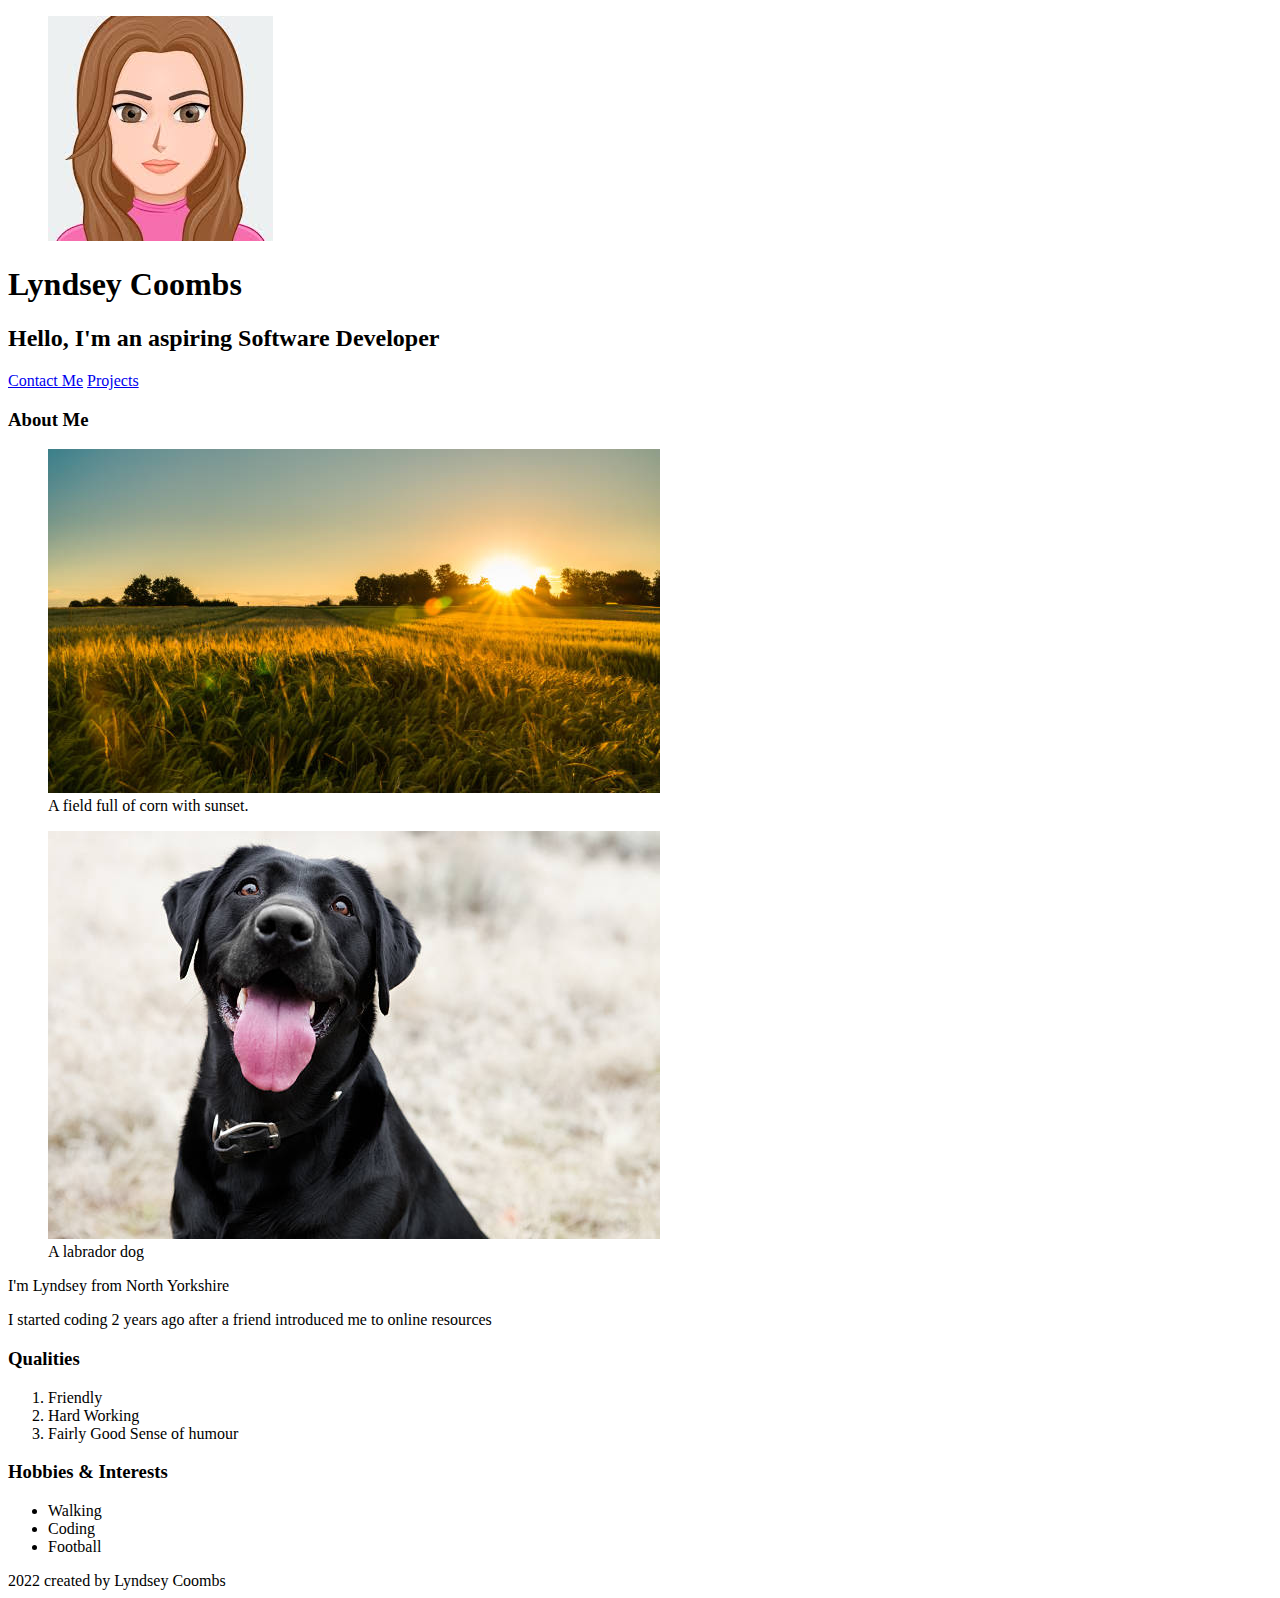
==== index.html @ 40d3d772 "images added relating to me" ====
<!DOCTYPE html>
<html lang="en">
  <head>
    <title>Lyndsey Coombs</title>
  </head>
  <body>
       <header>
        <figure>
          <img src="images/my_photo.jpeg" alt="my photo">
        </figure>
           <h1>Lyndsey Coombs</h1> 
           <h2>Hello, I'm an aspiring Software Developer</h2>
           <a href="./pages/contact.html" target="_blank">Contact Me</a>
           <a href="./pages/projects.html" target="_blank">Projects</a>
        </header> 
       <main>
        <h3>About Me</h3>
        <figure>
          <img src="images/field.jpeg" alt="photo of a field">
          <br>
          <figcaption>
            A field full of corn with sunset.
          </figcaption>
        </figure>
        <figure>
          <img src="images/dog.jpeg" alt="photo of black lab">
          <br>
          <figcaption>
            A labrador dog
          </figcaption>
        </figure>
        <p>I'm Lyndsey from North Yorkshire </p>
        <p>I started coding 2 years ago after a friend introduced me to online resources </p>
       </main>
       
       <section>
          <h3>Qualities</h3> 
          <ol>
              <li>Friendly</li>
              <li>Hard Working</li>
              <li>Fairly Good Sense of humour</li>
          </ol>
        </section>

         <section>
             <h3>Hobbies & Interests</h3>
          <ul>
              <li>Walking</li>
              <li>Coding</li>
              <li>Football</li>
          </ul>
        </section>
       <footer>
           2022 created by Lyndsey Coombs
       </footer>
    </body>
</html>
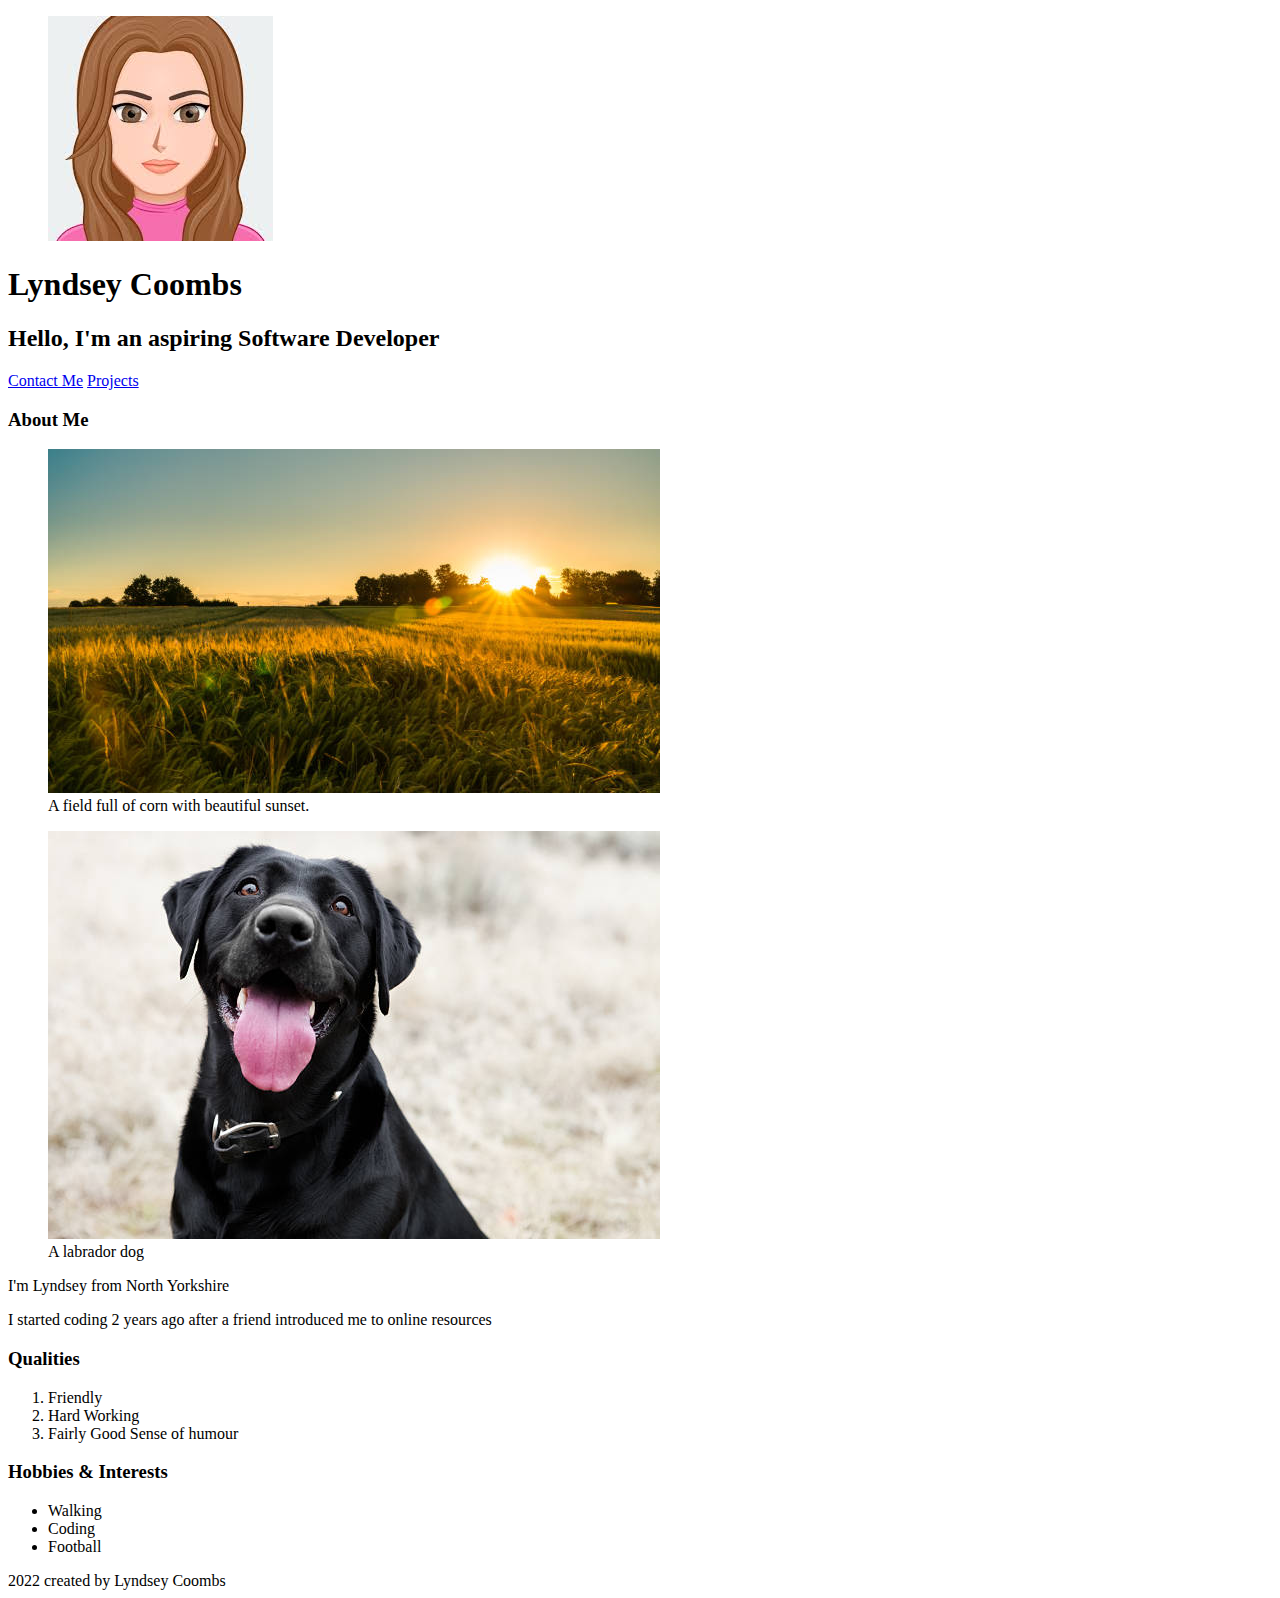
==== commit 00dd653c: "more images." ====
--- a/index.html
+++ b/index.html
@@ -19,7 +19,7 @@
           <img src="images/field.jpeg" alt="photo of a field">
           <br>
           <figcaption>
-            A field full of corn with sunset.
+            A field full of corn with beautiful sunset.
           </figcaption>
         </figure>
         <figure>
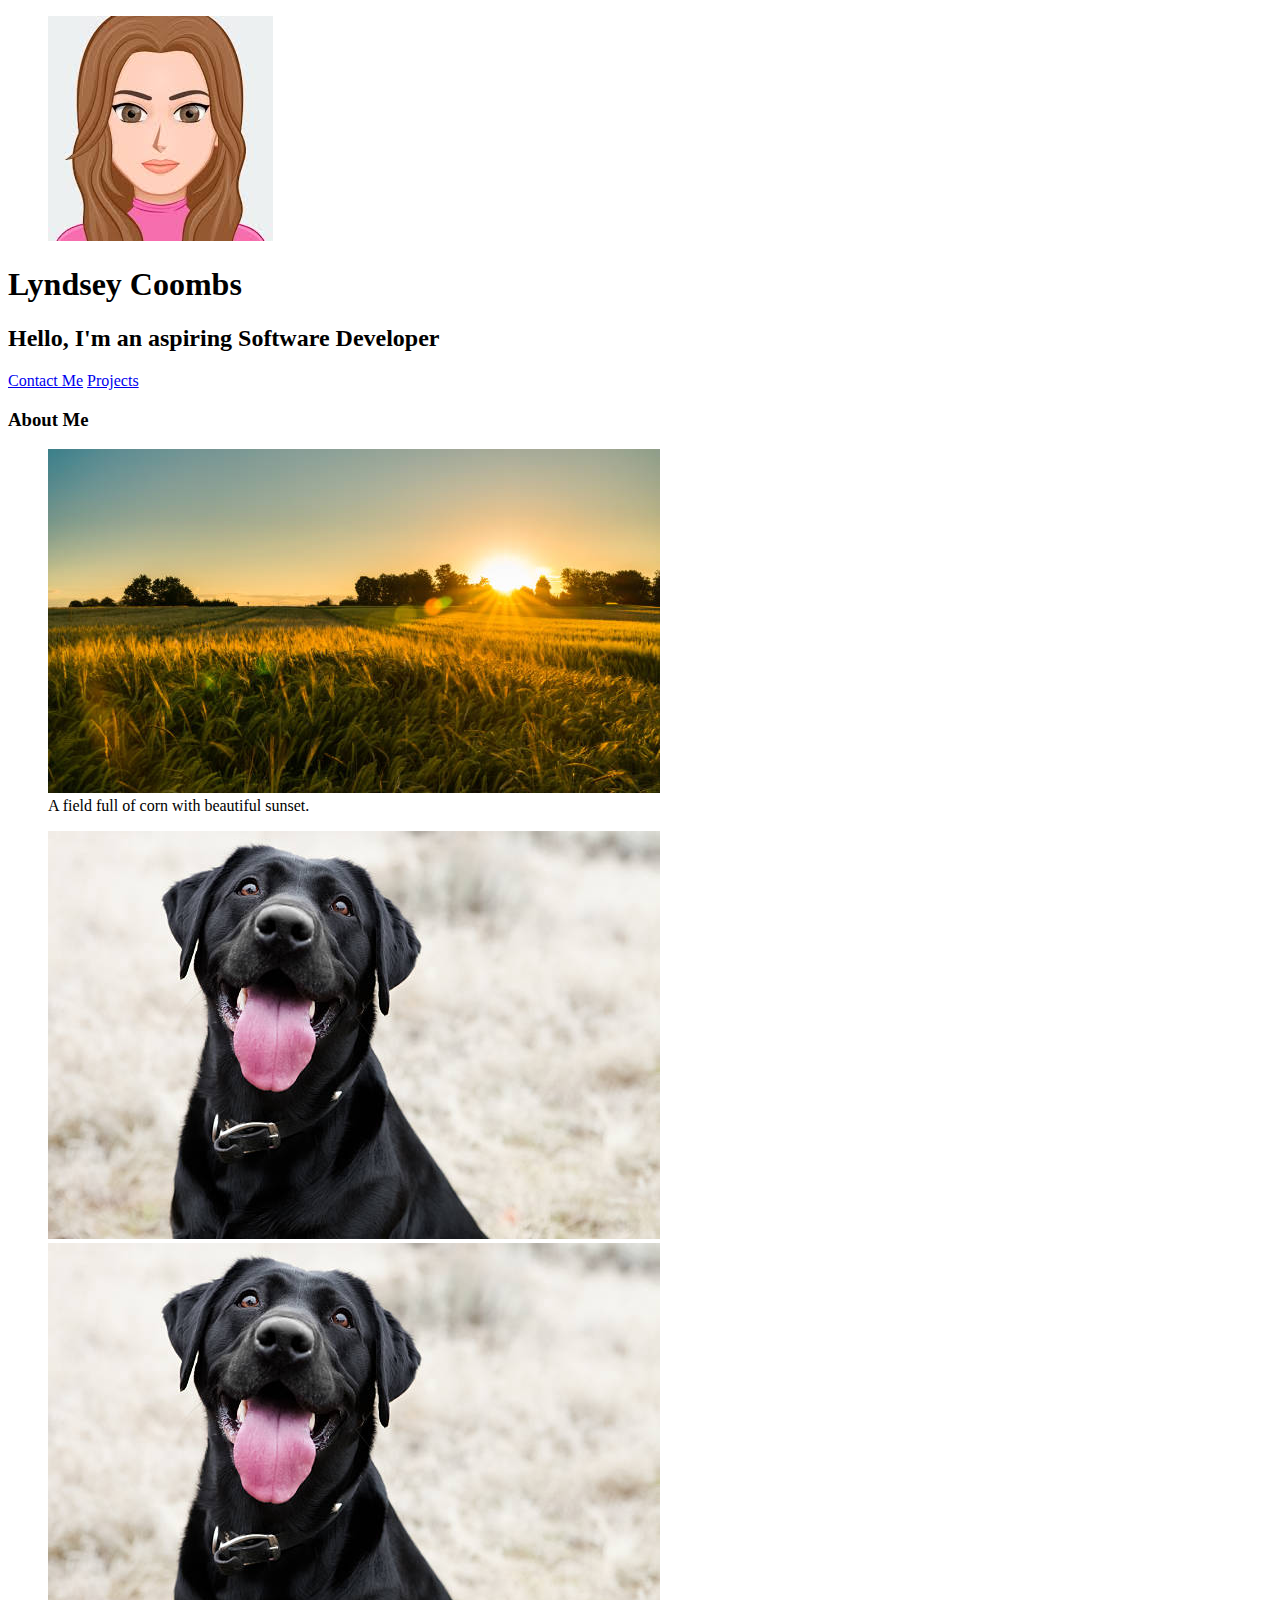
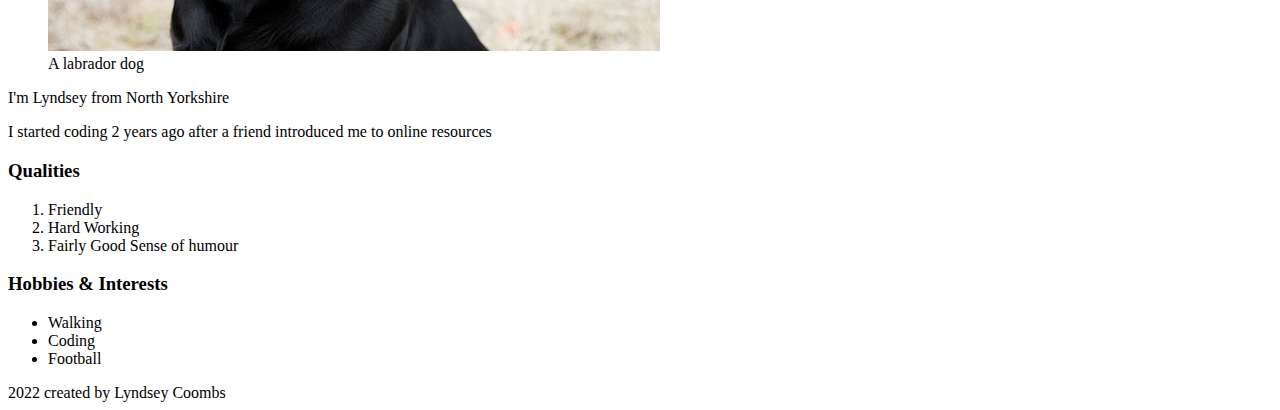
==== commit ffa5fadc: "table added." ====
--- a/index.html
+++ b/index.html
@@ -23,6 +23,7 @@
           </figcaption>
         </figure>
         <figure>
+          <img src="images/dog.jpeg" alt="photo of black lab">
           <img src="images/dog.jpeg" alt="photo of black lab">
           <br>
           <figcaption>
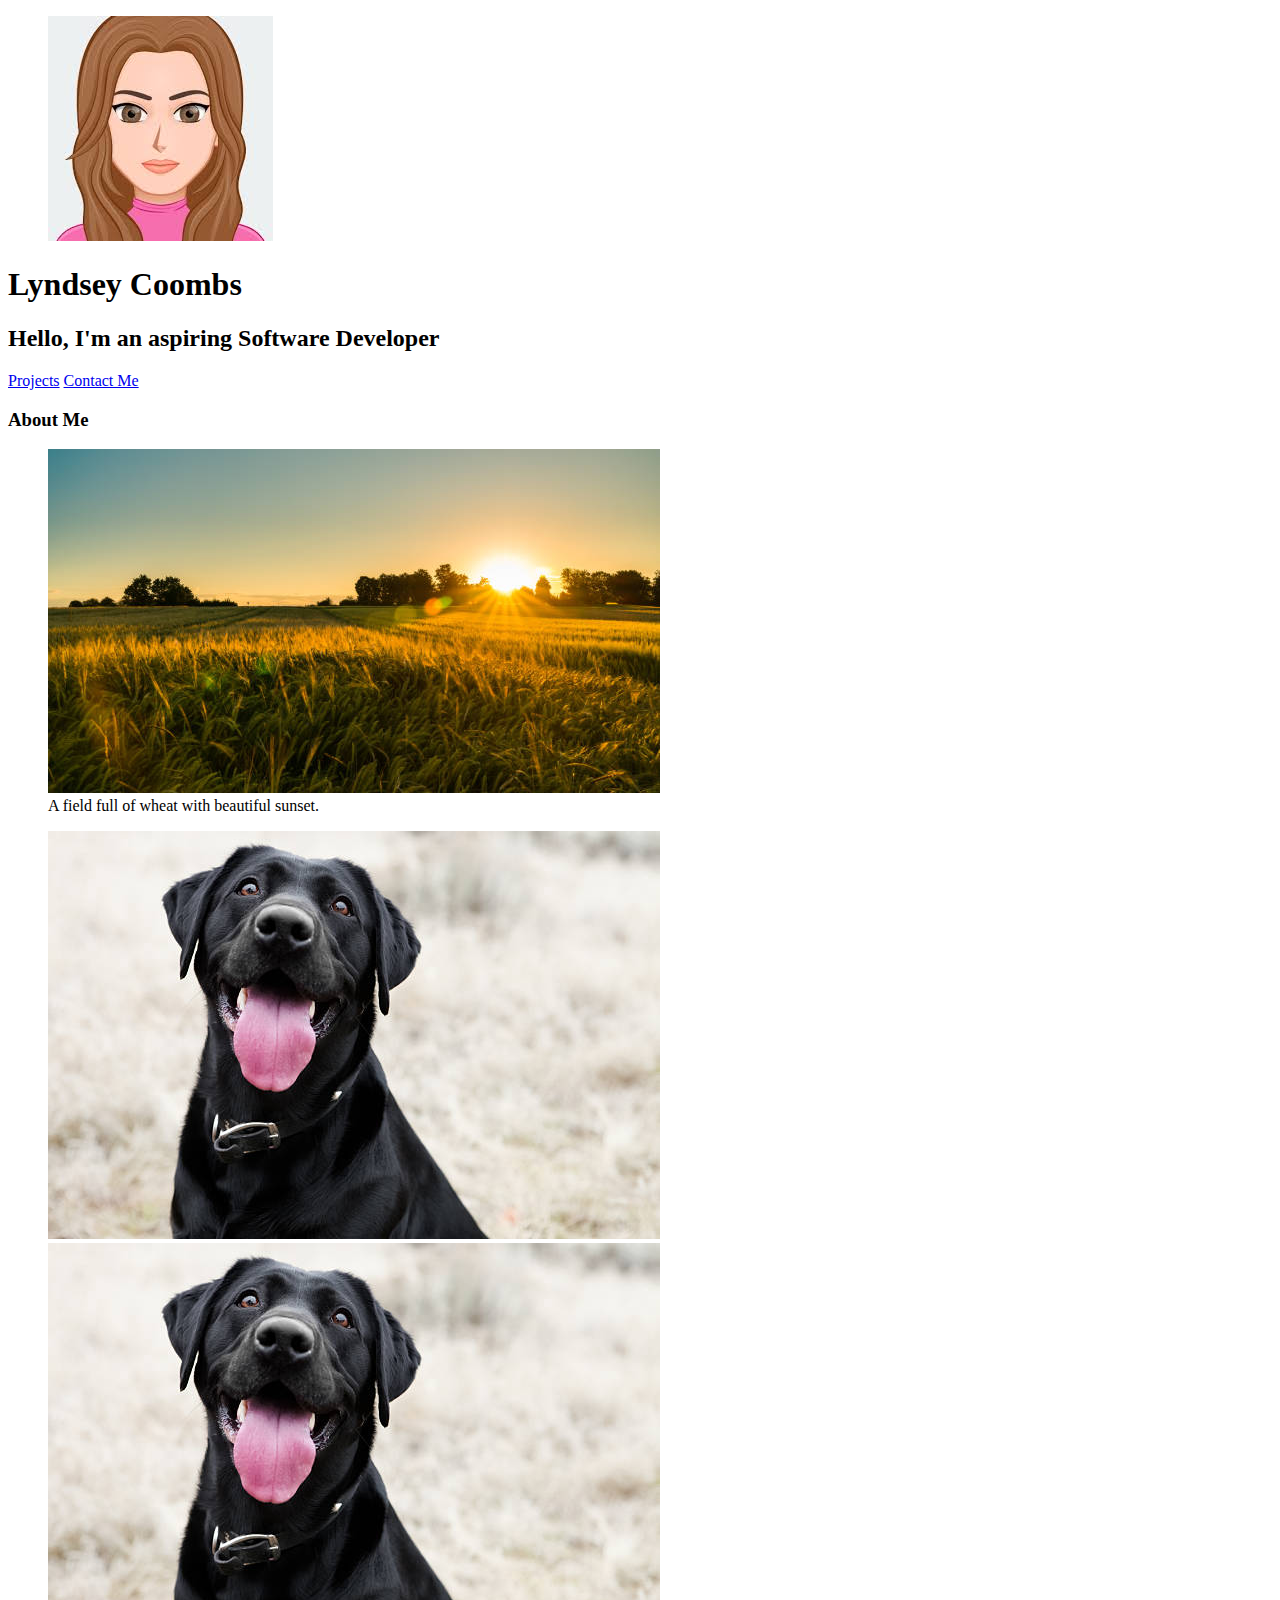
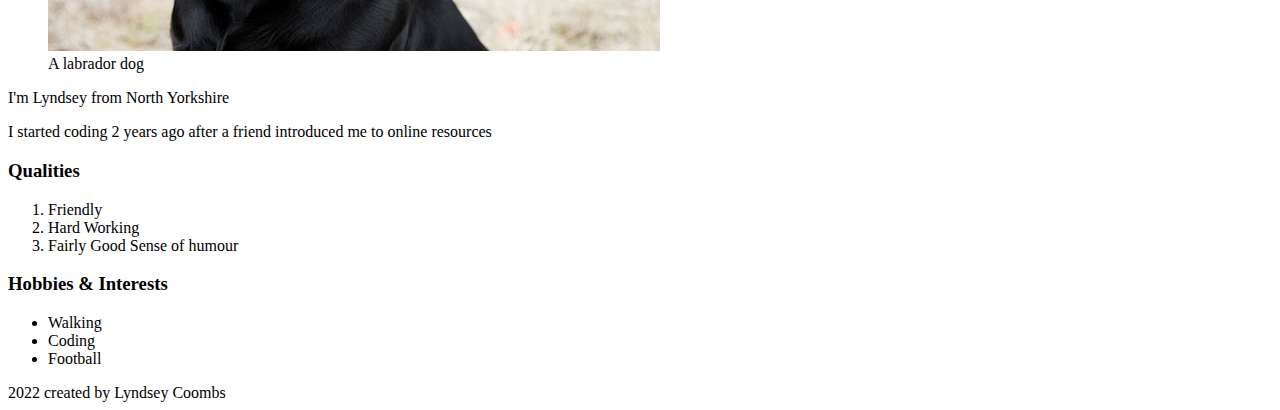
==== commit b26cf3fd: "image change" ====
--- a/index.html
+++ b/index.html
@@ -10,8 +10,9 @@
         </figure>
            <h1>Lyndsey Coombs</h1> 
            <h2>Hello, I'm an aspiring Software Developer</h2>
+           <a href="./pages/projects.html" target="_blank">Projects</a>
            <a href="./pages/contact.html" target="_blank">Contact Me</a>
-           <a href="./pages/projects.html" target="_blank">Projects</a>
+           
         </header> 
        <main>
         <h3>About Me</h3>
@@ -19,7 +20,7 @@
           <img src="images/field.jpeg" alt="photo of a field">
           <br>
           <figcaption>
-            A field full of corn with beautiful sunset.
+            A field full of wheat with beautiful sunset.
           </figcaption>
         </figure>
         <figure>
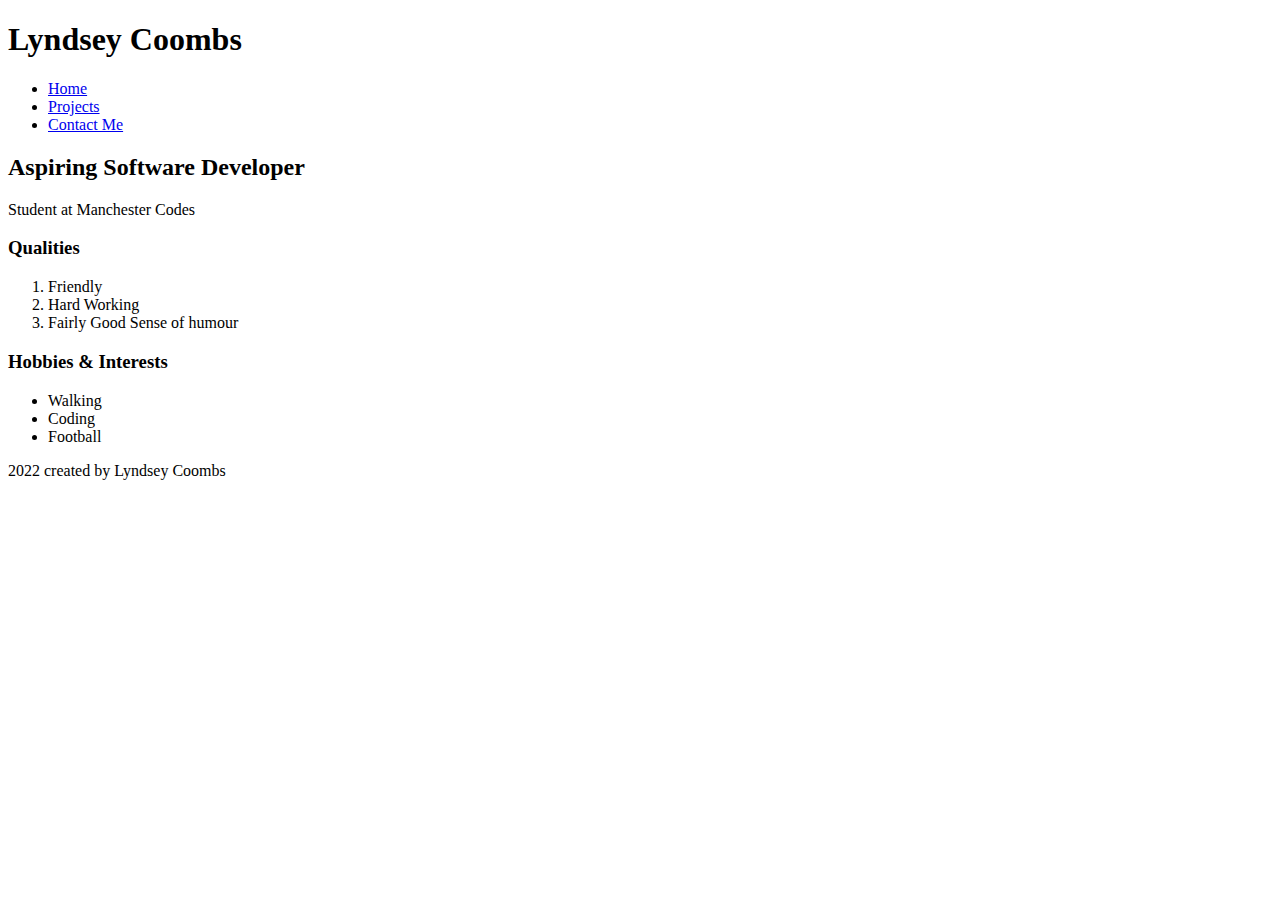
==== commit f4d24b4d: "css practice" ====
--- a/index.html
+++ b/index.html
@@ -1,41 +1,69 @@
 <!DOCTYPE html>
 <html lang="en">
+  
   <head>
     <title>Lyndsey Coombs</title>
+    <link rel="stylesheet" type="text/css" href="/Users/lyndseycoombs/projects/portfolio/styles.css">
+    <link href="https://fonts.googleapis.com/css2?family=Open+Sans&display=swap" rel="stylesheet">
   </head>
   <body>
-       <header>
-        <figure>
+       <header class="me">
+        <!-- <figure>
           <img src="images/my_photo.jpeg" alt="my photo">
         </figure>
            <h1>Lyndsey Coombs</h1> 
            <h2>Hello, I'm an aspiring Software Developer</h2>
            <a href="./pages/projects.html" target="_blank">Projects</a>
            <a href="./pages/contact.html" target="_blank">Contact Me</a>
-           
+            -->
+            <div id="navbar" class="navbar">
+              <h1>Lyndsey Coombs</h1>
+              <nav>
+                <ul>
+                  <li> <a href="/Users/lyndseycoombs/projects/portfolio/index.html">Home</a></li>
+                  <li><a href="./pages/projects.html" target="_blank">Projects</a></li>
+                  <li><a href="./pages/contact.html" target="_blank">Contact Me</a></li>
+                </ul>
+              </nav>
+            </div>
+            <div class="content">
+              <h2>Aspiring Software Developer</h2>
+              <p>Student at Manchester Codes</p>
+            </div>
         </header> 
        <main>
-        <h3>About Me</h3>
-        <figure>
+         <div>
+        <!-- <h3 class="highlight">About Me</h3> -->
+        <!-- <figure>
           <img src="images/field.jpeg" alt="photo of a field">
           <br>
           <figcaption>
             A field full of wheat with beautiful sunset.
           </figcaption>
-        </figure>
-        <figure>
-          <img src="images/dog.jpeg" alt="photo of black lab">
+        </figure> -->
+        <!-- <figure>
           <img src="images/dog.jpeg" alt="photo of black lab">
           <br>
           <figcaption>
             A labrador dog
           </figcaption>
-        </figure>
+        </figure> -->
+        <!-- <p>I'm Lyndsey from North Yorkshire </p>
+        <p>I started coding 2 years ago after a friend introduced me to online resources </p>
+      </div>
+      <div id="about-me">
+        <h3>About Me2</h3>
+        <img class="profile-pic" src="https://picsum.photos/200/300" alt="random photo">
         <p>I'm Lyndsey from North Yorkshire </p>
-        <p>I started coding 2 years ago after a friend introduced me to online resources </p>
+        <p>I started coding 2 years ago after a friend introduced me to online resources</p>
+        <div>
+          <p>This is a third paragraph</p>
+        </div>
+      </div>
+       -->
        </main>
        
-       <section>
+       <section id="qualities">
           <h3>Qualities</h3> 
           <ol>
               <li>Friendly</li>
@@ -44,7 +72,7 @@
           </ol>
         </section>
 
-         <section>
+         <section class="qualities2">
              <h3>Hobbies & Interests</h3>
           <ul>
               <li>Walking</li>
@@ -52,8 +80,10 @@
               <li>Football</li>
           </ul>
         </section>
+
        <footer>
-           2022 created by Lyndsey Coombs
+           2022 created by Lyndsey Coombs 
        </footer>
+
     </body>
 </html>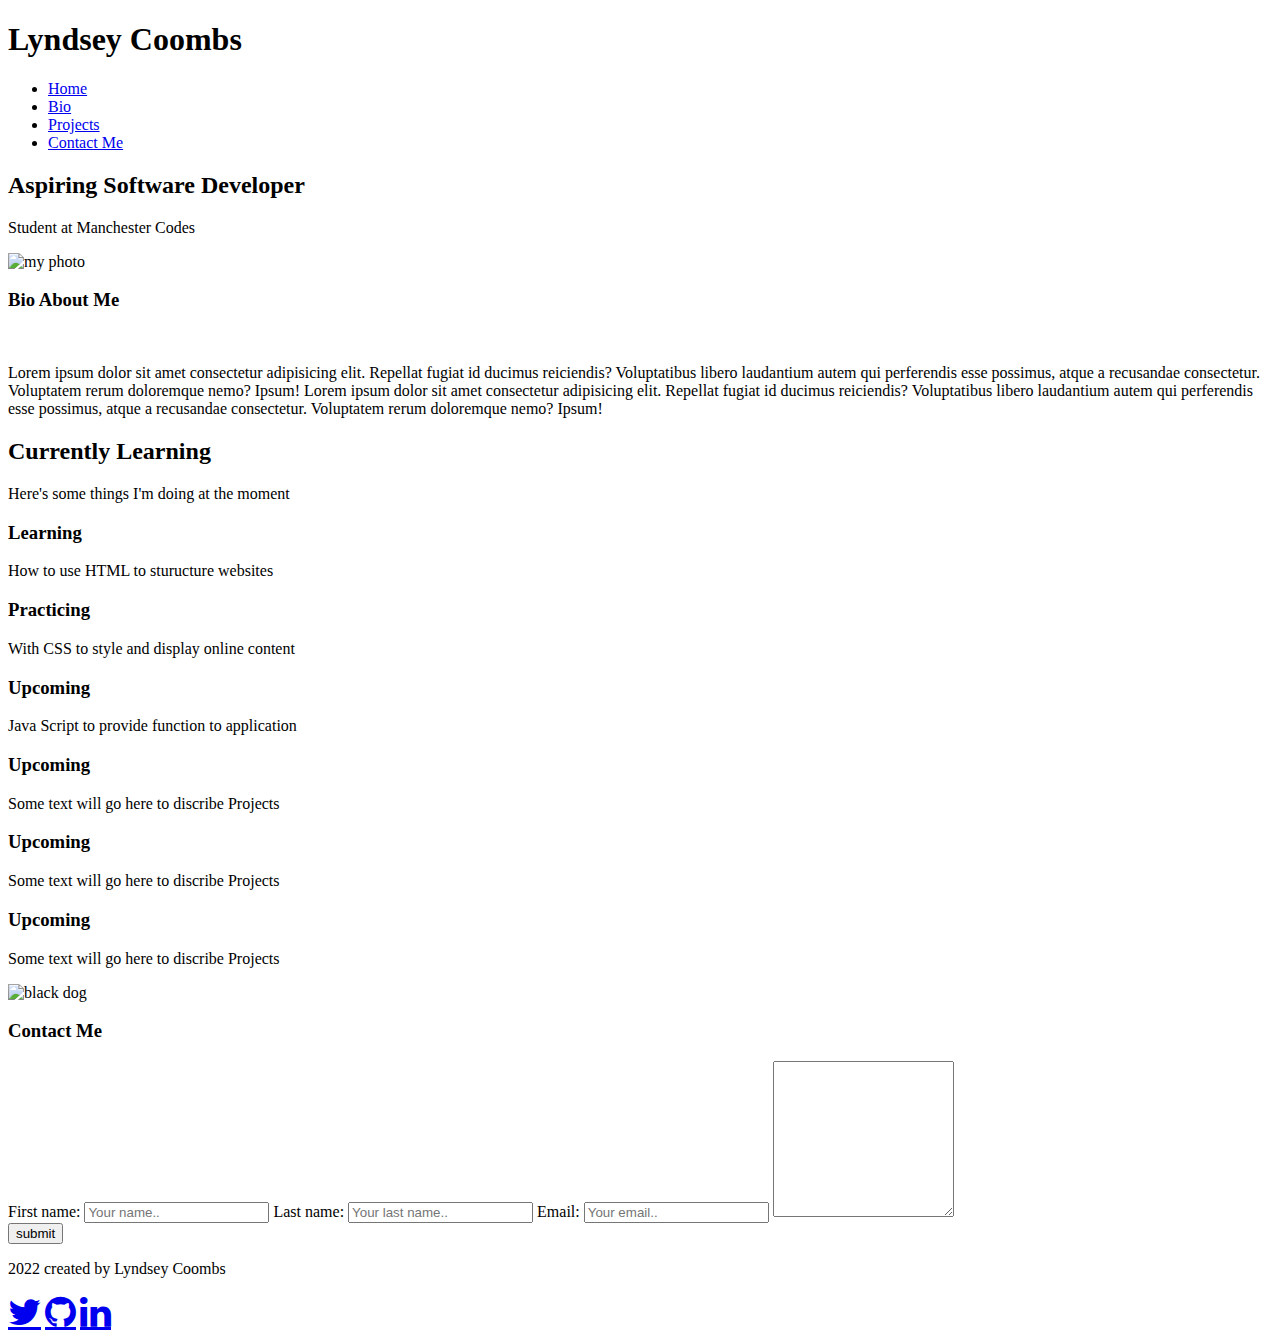
==== commit b90f7067: "html clean up" ====
--- a/index.html
+++ b/index.html
@@ -4,25 +4,21 @@
   <head>
     <title>Lyndsey Coombs</title>
     <link rel="stylesheet" type="text/css" href="/Users/lyndseycoombs/projects/portfolio/styles.css">
-    <link href="https://fonts.googleapis.com/css2?family=Open+Sans&display=swap" rel="stylesheet">
+    <!-- <link href="https://fonts.googleapis.com/css2?family=Open+Sans&display=swap" rel="stylesheet"> -->
+    <link rel="stylesheet" href="https://fonts.googleapis.com/css2?family=Fredoka:wght@300&family=Open+Sans&display=swap">
+    <link rel="stylesheet" href="https://cdnjs.cloudflare.com/ajax/libs/font-awesome/4.7.0/css/font-awesome.min.css">
+
   </head>
   <body>
        <header class="me">
-        <!-- <figure>
-          <img src="images/my_photo.jpeg" alt="my photo">
-        </figure>
-           <h1>Lyndsey Coombs</h1> 
-           <h2>Hello, I'm an aspiring Software Developer</h2>
-           <a href="./pages/projects.html" target="_blank">Projects</a>
-           <a href="./pages/contact.html" target="_blank">Contact Me</a>
-            -->
             <div id="navbar" class="navbar">
               <h1>Lyndsey Coombs</h1>
               <nav>
                 <ul>
                   <li> <a href="/Users/lyndseycoombs/projects/portfolio/index.html">Home</a></li>
-                  <li><a href="./pages/projects.html" target="_blank">Projects</a></li>
-                  <li><a href="./pages/contact.html" target="_blank">Contact Me</a></li>
+                  <li> <a href="#bio">Bio</a></li>
+                  <li><a href="#projects" >Projects</a></li>
+                  <li><a href="#contact-me" target="_blank">Contact Me</a></li>
                 </ul>
               </nav>
             </div>
@@ -32,57 +28,93 @@
             </div>
         </header> 
        <main>
-         <div>
-        <!-- <h3 class="highlight">About Me</h3> -->
-        <!-- <figure>
-          <img src="images/field.jpeg" alt="photo of a field">
-          <br>
-          <figcaption>
-            A field full of wheat with beautiful sunset.
-          </figcaption>
-        </figure> -->
-        <!-- <figure>
-          <img src="images/dog.jpeg" alt="photo of black lab">
-          <br>
-          <figcaption>
-            A labrador dog
-          </figcaption>
-        </figure> -->
-        <!-- <p>I'm Lyndsey from North Yorkshire </p>
-        <p>I started coding 2 years ago after a friend introduced me to online resources </p>
-      </div>
-      <div id="about-me">
-        <h3>About Me2</h3>
-        <img class="profile-pic" src="https://picsum.photos/200/300" alt="random photo">
-        <p>I'm Lyndsey from North Yorkshire </p>
-        <p>I started coding 2 years ago after a friend introduced me to online resources</p>
-        <div>
-          <p>This is a third paragraph</p>
+         <section>
+          <div class="flex-bio" id="bio">
+            <div class="flex-bioleft">
+              <img src="/Users/lyndseycoombs/projects/portfolio/images/IMG_8369.jpg" alt="my photo">
+            </div>
+            <div class="flex-bioright">
+              <h3>Bio About Me</h3>
+              <br>
+              <p>Lorem ipsum dolor sit amet consectetur adipisicing elit. Repellat fugiat id ducimus reiciendis? 
+                Voluptatibus libero laudantium autem qui perferendis esse possimus, atque a recusandae consectetur. 
+                Voluptatem rerum doloremque nemo? Ipsum! Lorem ipsum dolor sit amet consectetur adipisicing elit. Repellat fugiat id ducimus reiciendis? 
+                Voluptatibus libero laudantium autem qui perferendis esse possimus, atque a recusandae consectetur. 
+                Voluptatem rerum doloremque nemo? Ipsum!</p>
+            </div>
+    
+         </div>
+         <section id="lessons" class="lessons"></section>
+          <div class="learning" id="projects">
+            <h2 >Currently Learning</h2>
+            <p>Here's some things I'm doing at the moment</p>
+          </div>
+         
+          <div class="boxes">
+           <div class="box">
+             <h3>Learning</h3>
+             <p>How to use HTML to sturucture websites</p>
+           </div>
+           <div class="box">
+            <h3>Practicing</h3> 
+            <p>With CSS to style and display online content</p>
+           </div>
+           <div class="box">
+            <h3>Upcoming</h3>
+            <p>Java Script to provide function to application</p>
+           </div>
+           <div class="box">
+            <h3>Upcoming</h3>
+            <p>Some text will go here to discribe Projects</p>
+           </div>
+           <div class="box">
+              <h3>Upcoming</h3>
+              <p>Some text will go here to discribe Projects</p>
+           </div>
+            <div class="box">
+             <h3>Upcoming</h3>
+             <p>Some text will go here to discribe Projects</p>
+            </div>
+          </div>
         </div>
-      </div>
-       -->
-       </main>
-       
-       <section id="qualities">
-          <h3>Qualities</h3> 
-          <ol>
-              <li>Friendly</li>
-              <li>Hard Working</li>
-              <li>Fairly Good Sense of humour</li>
-          </ol>
-        </section>
+         </section>
 
-         <section class="qualities2">
-             <h3>Hobbies & Interests</h3>
-          <ul>
-              <li>Walking</li>
-              <li>Coding</li>
-              <li>Football</li>
-          </ul>
-        </section>
-
+         <section id="contact-me"> 
+           <div class="flex-contact">
+            <div class="flex-left">
+              <img src="/Users/lyndseycoombs/projects/portfolio/images/dog.jpeg" alt="black dog">
+            </div>
+            <div class="flex-right">
+                <div class="contact-form">
+              <h3 id="contact">Contact Me</h3>
+            
+                 <!-- <fieldset> -->
+                     <form class="form">
+                 <label class="name">First name:
+                     <input type="text" name="name" placeholder="Your name..">
+                 </label>
+                     <label class="name">Last name:
+                         <input type="text" name="name" placeholder="Your last name..">
+                     </label>
+                 <label class="name">Email: 
+                     <input id="email" type="email" name="email" placeholder="Your email..">
+                 </label>
+                 <textarea id="notes" cols="20" rows="10"></textarea>
+                 <br>
+                 <button id="submit">submit</button>
+             <!-- </fieldset> -->
+             </form>
+            </div>
+          </div>
+         </section>
+        
        <footer>
-           2022 created by Lyndsey Coombs 
+           <p class="footer">2022 created by Lyndsey Coombs </p> 
+           <div>
+           <a href="https://twitter.com/" class="fa fa-twitter" style="font-size: 36px" target="_blank"></a>
+           <a href="https://github.com/" class="fa fa-github"style="font-size: 36px" target="_blank"></a>
+           <a href="https://linkedin.com/" class="fa fa-linkedin"style="font-size: 36px" target="_blank"></a>
+          </div>
        </footer>
 
     </body>
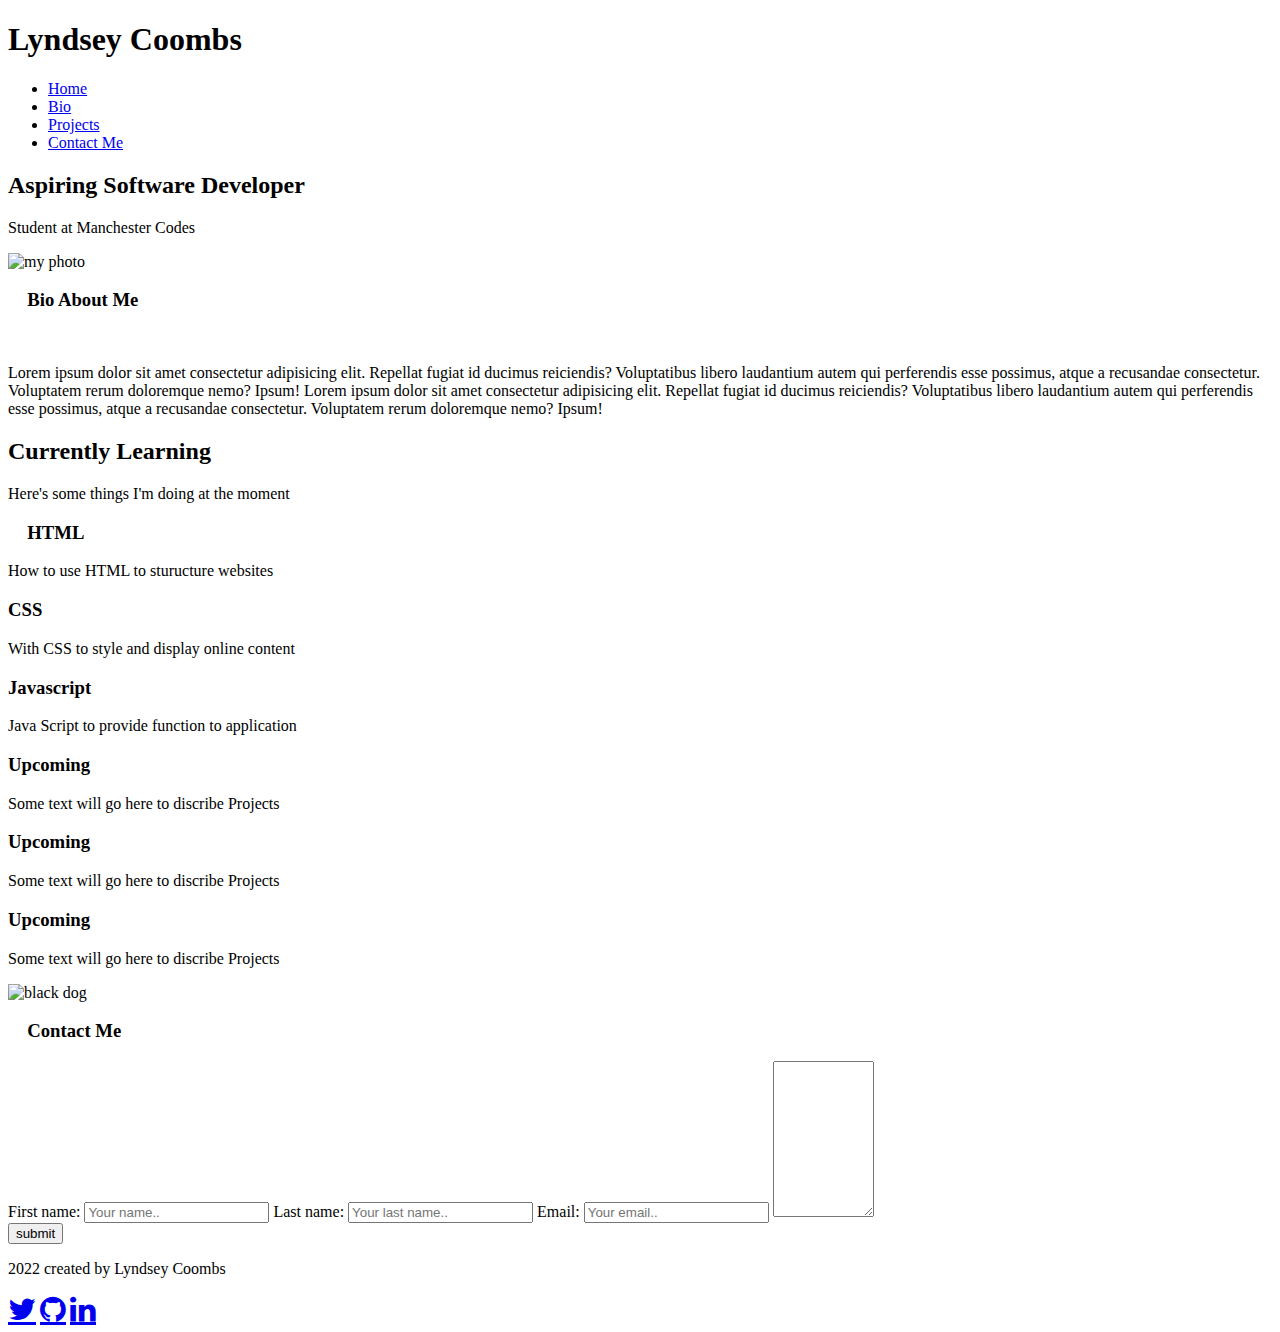
==== commit ba31c6ea: "Updated Styles and code clean up" ====
--- a/index.html
+++ b/index.html
@@ -4,13 +4,13 @@
   <head>
     <title>Lyndsey Coombs</title>
     <link rel="stylesheet" type="text/css" href="/Users/lyndseycoombs/projects/portfolio/styles.css">
-    <!-- <link href="https://fonts.googleapis.com/css2?family=Open+Sans&display=swap" rel="stylesheet"> -->
     <link rel="stylesheet" href="https://fonts.googleapis.com/css2?family=Fredoka:wght@300&family=Open+Sans&display=swap">
     <link rel="stylesheet" href="https://cdnjs.cloudflare.com/ajax/libs/font-awesome/4.7.0/css/font-awesome.min.css">
-
+    <script src="https://kit.fontawesome.com/e2d91cf8bc.js" crossorigin="anonymous"></script>
   </head>
   <body>
        <header class="me">
+         <!-- navbar -->
             <div id="navbar" class="navbar">
               <h1>Lyndsey Coombs</h1>
               <nav>
@@ -18,23 +18,25 @@
                   <li> <a href="/Users/lyndseycoombs/projects/portfolio/index.html">Home</a></li>
                   <li> <a href="#bio">Bio</a></li>
                   <li><a href="#projects" >Projects</a></li>
-                  <li><a href="#contact-me" target="_blank">Contact Me</a></li>
+                  <li><a href="#contact-me">Contact Me</a></li>
                 </ul>
               </nav>
             </div>
+            <!-- Intro image/statement -->
             <div class="content">
               <h2>Aspiring Software Developer</h2>
               <p>Student at Manchester Codes</p>
             </div>
         </header> 
        <main>
+         <!-- bio section -->
          <section>
           <div class="flex-bio" id="bio">
             <div class="flex-bioleft">
               <img src="/Users/lyndseycoombs/projects/portfolio/images/IMG_8369.jpg" alt="my photo">
             </div>
             <div class="flex-bioright">
-              <h3>Bio About Me</h3>
+              <h3><i class="fa-solid fa-desktop"></i>  Bio About Me</h3>
               <br>
               <p>Lorem ipsum dolor sit amet consectetur adipisicing elit. Repellat fugiat id ducimus reiciendis? 
                 Voluptatibus libero laudantium autem qui perferendis esse possimus, atque a recusandae consectetur. 
@@ -42,25 +44,25 @@
                 Voluptatibus libero laudantium autem qui perferendis esse possimus, atque a recusandae consectetur. 
                 Voluptatem rerum doloremque nemo? Ipsum!</p>
             </div>
-    
          </div>
-         <section id="lessons" class="lessons"></section>
+        </section>
+        <!-- learning/projects Section  -->
+         <section id="lessons" class="lessons">
           <div class="learning" id="projects">
-            <h2 >Currently Learning</h2>
+            <h2 ><i class="fa-solid fa-book-open"></i>  Currently Learning</h2>
             <p>Here's some things I'm doing at the moment</p>
           </div>
-         
           <div class="boxes">
            <div class="box">
-             <h3>Learning</h3>
+             <h3><i class="fa-solid fa-code"></i>  HTML</h3>
              <p>How to use HTML to sturucture websites</p>
            </div>
            <div class="box">
-            <h3>Practicing</h3> 
+            <h3><i class="fa-brands fa-css3-alt"></i>  CSS</h3> 
             <p>With CSS to style and display online content</p>
            </div>
            <div class="box">
-            <h3>Upcoming</h3>
+            <h3><i class="fa-brands fa-js-square"></i> Javascript</h3>
             <p>Java Script to provide function to application</p>
            </div>
            <div class="box">
@@ -78,42 +80,42 @@
           </div>
         </div>
          </section>
-
+         <!-- contact me section -->
          <section id="contact-me"> 
            <div class="flex-contact">
             <div class="flex-left">
               <img src="/Users/lyndseycoombs/projects/portfolio/images/dog.jpeg" alt="black dog">
             </div>
             <div class="flex-right">
-                <div class="contact-form">
-              <h3 id="contact">Contact Me</h3>
-            
+              <div class="contact-form">
+                 <h3 id="contact"><i class="fa-solid fa-envelope"></i>  Contact Me</h3>
                  <!-- <fieldset> -->
-                     <form class="form">
+               <form class="form">
                  <label class="name">First name:
                      <input type="text" name="name" placeholder="Your name..">
                  </label>
                      <label class="name">Last name:
-                         <input type="text" name="name" placeholder="Your last name..">
+                 <input type="text" name="name" placeholder="Your last name..">
                      </label>
                  <label class="name">Email: 
                      <input id="email" type="email" name="email" placeholder="Your email..">
                  </label>
-                 <textarea id="notes" cols="20" rows="10"></textarea>
+                 <textarea id="notes" cols="10" rows="10"></textarea>
                  <br>
                  <button id="submit">submit</button>
              <!-- </fieldset> -->
-             </form>
-            </div>
-          </div>
+               </form>
+              </div>
+           </div>
          </section>
-        
+        </main>
+        <!-- footer with icons/social links -->
        <footer>
            <p class="footer">2022 created by Lyndsey Coombs </p> 
            <div>
-           <a href="https://twitter.com/" class="fa fa-twitter" style="font-size: 36px" target="_blank"></a>
-           <a href="https://github.com/" class="fa fa-github"style="font-size: 36px" target="_blank"></a>
-           <a href="https://linkedin.com/" class="fa fa-linkedin"style="font-size: 36px" target="_blank"></a>
+           <a href="https://twitter.com/" class="fa fa-twitter" style="font-size: 30px" target="_blank"></a>
+           <a href="https://github.com/" class="fa fa-github"style="font-size: 30px" target="_blank"></a>
+           <a href="https://linkedin.com/" class="fa fa-linkedin"style="font-size: 30px" target="_blank"></a>
           </div>
        </footer>
 
